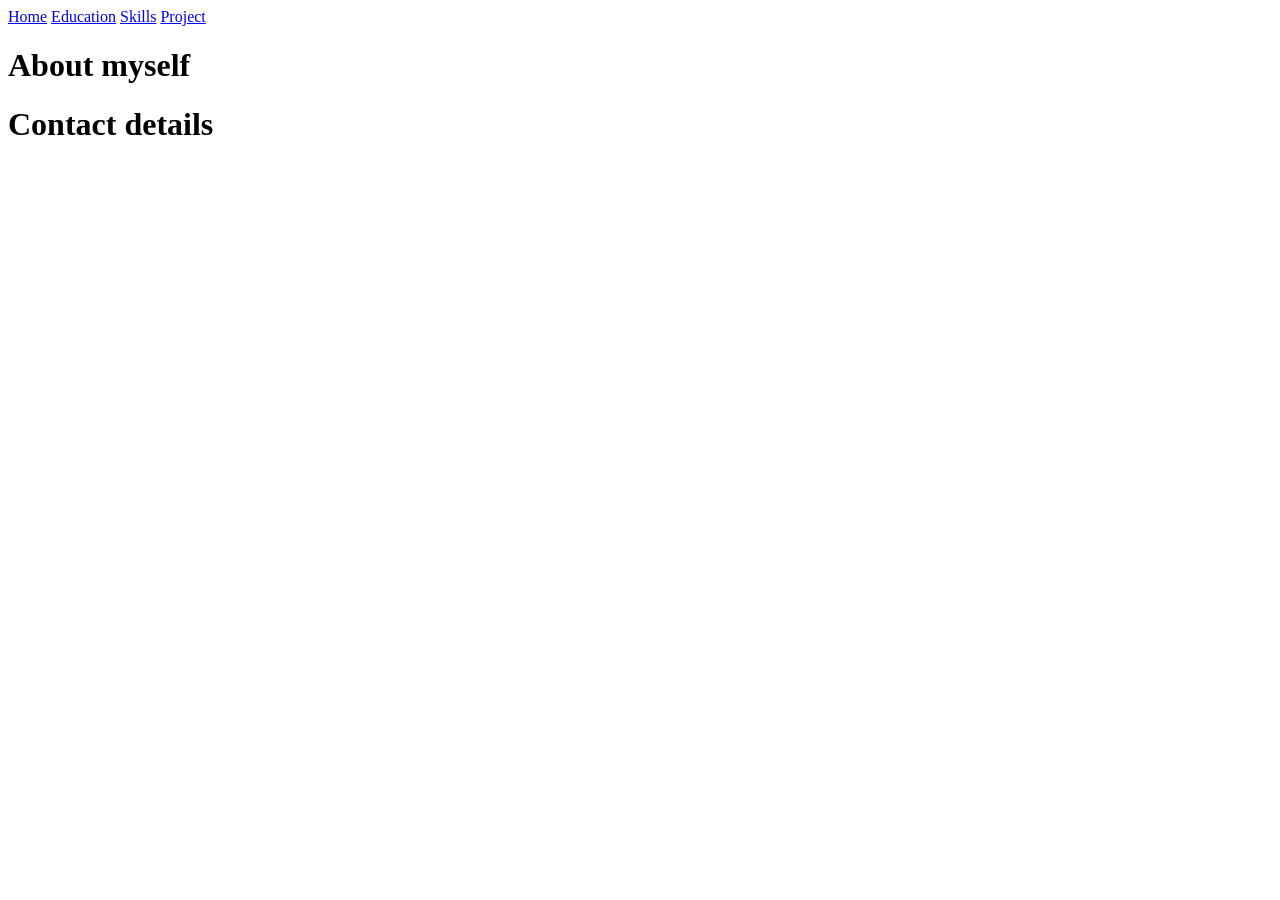
==== index.html @ 816d2840 "Add index file structure" ====
<!DOCTYPE html>
<html lang="en">
<head>
    <meta charset="UTF-8">
    <meta name="viewport" content="width=device-width, initial-scale=1.0">
    <title>My portfolio</title>
</head>
<body>
    <nav>
        <a href="#">Home</a>
        <a href="#">Education</a>
        <a href="#">Skills</a>
        <a href="#">Project</a>
    </nav>

    <h1>About myself</h1>

    <section id="about-myself">
        <p>

        </p>
    </section>

   <h1> Contact details</h1>

   <section id="contact-details">
        <p>
            
        </p>
   </section>

    
</body>
</html>
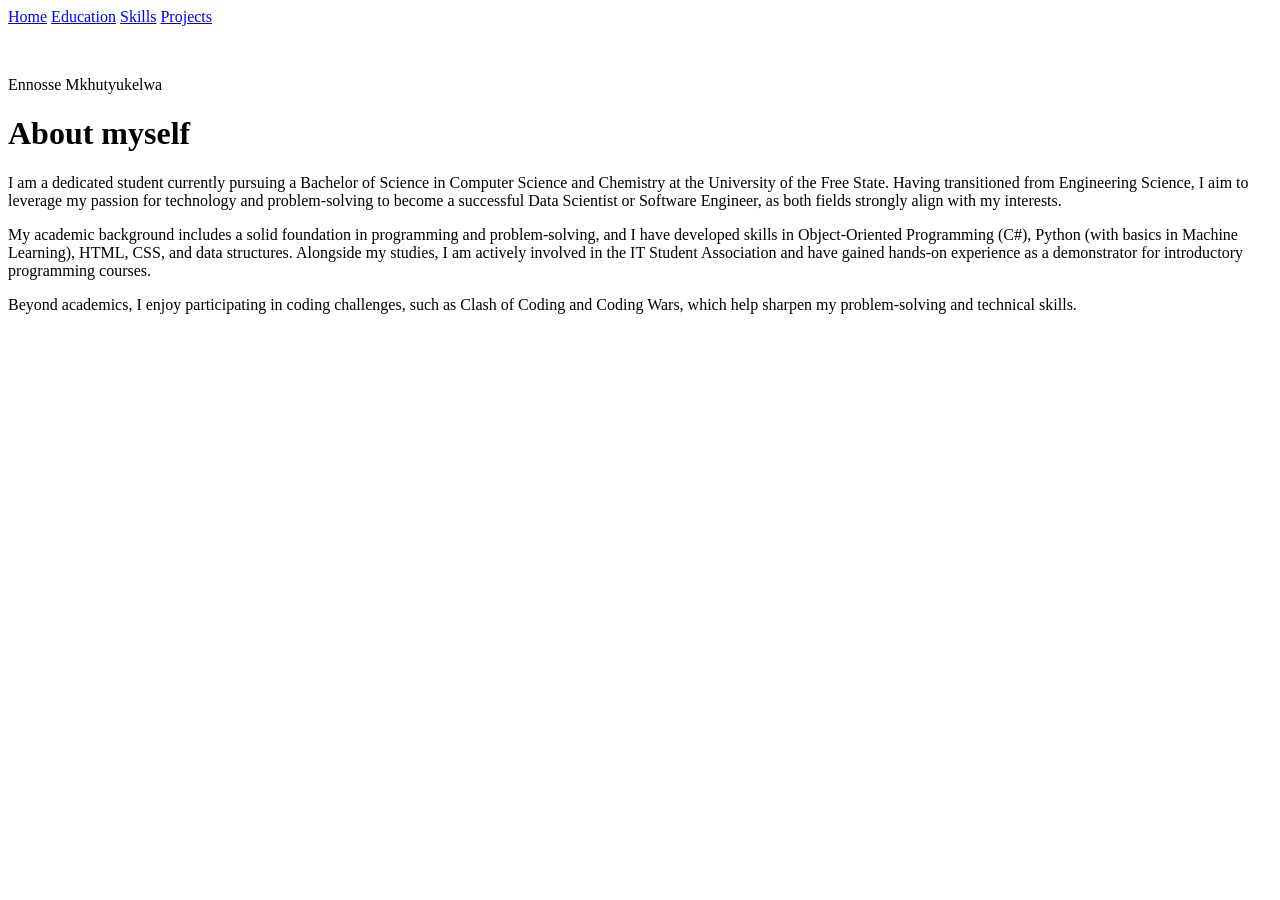
==== commit 6bf3d5ec: "Adds website" ====
--- a/index.html
+++ b/index.html
@@ -10,23 +10,48 @@
         <a href="#">Home</a>
         <a href="#">Education</a>
         <a href="#">Skills</a>
-        <a href="#">Project</a>
+        <a href="#">Projects</a>
     </nav>
 
+
+    <section id="pic-name">
+        <p>
+            <img href="/images/profile.jpg" height="20%" width="20%"/>
+        </p>
+        <p>
+            Ennosse Mkhutyukelwa
+        </p>
+    </section>
     <h1>About myself</h1>
-
+   
     <section id="about-myself">
         <p>
+            I am a dedicated student currently pursuing a Bachelor of Science
+             in Computer Science and Chemistry at the University of the Free State.
+            Having transitioned from Engineering Science, I aim to leverage my passion for technology
+             and problem-solving to become a successful Data Scientist or Software Engineer, as both fields
+              strongly align with my interests.
+        </p>
+        <p>
+            My academic background includes a solid foundation in programming and problem-solving, 
+            and I have developed skills in Object-Oriented Programming (C#), Python (with basics in Machine Learning),
+             HTML, CSS, and data structures. Alongside my studies, I am actively
+             involved in the IT Student Association and have gained hands-on experience
+              as a demonstrator for introductory programming courses.
+        </p>
 
+        <p>
+            Beyond academics, I enjoy participating in coding challenges, 
+            such as Clash of Coding and Coding Wars, which help sharpen my problem-solving and technical skills.
         </p>
     </section>
 
-   <h1> Contact details</h1>
+   
+    <footer>
 
-   <section id="contact-details">
-        <p>
-            
-        </p>
+    </footer>
+
+
    </section>
 
     
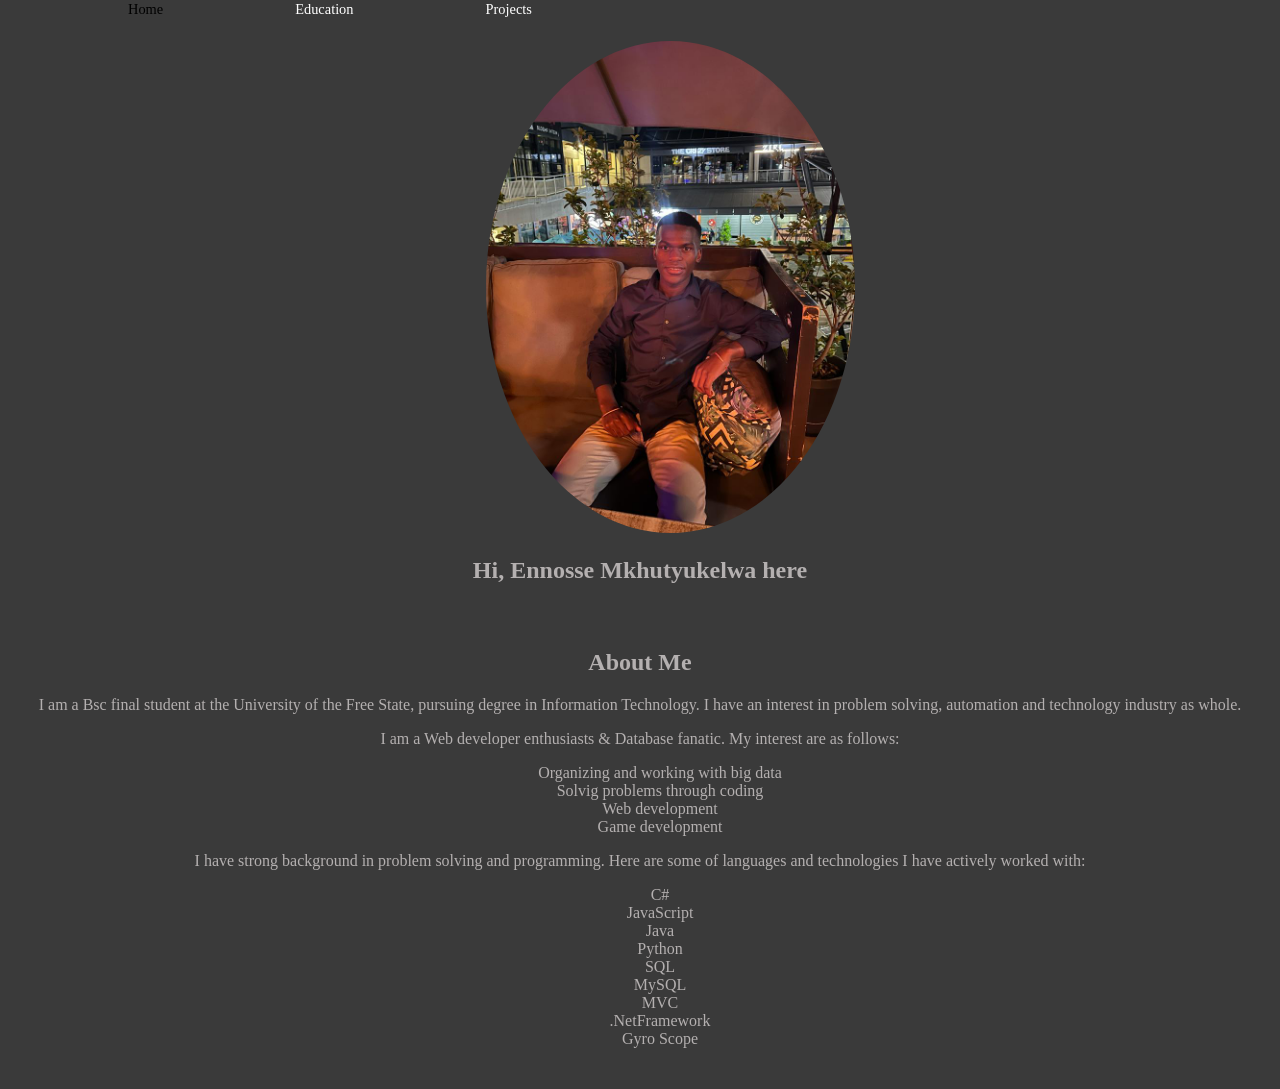
==== commit 73d14e6b: "Adds completed Home page" ====
--- a/index.html
+++ b/index.html
@@ -3,57 +3,66 @@
 <head>
     <meta charset="UTF-8">
     <meta name="viewport" content="width=device-width, initial-scale=1.0">
-    <title>My portfolio</title>
+    <link rel="stylesheet" href="./style.css"/> <!-- Fixed stylesheet link -->
+    <title>Portfolio of Ennosse Mkhutyukelwa</title>
 </head>
 <body>
     <nav>
-        <a href="#">Home</a>
-        <a href="#">Education</a>
-        <a href="#">Skills</a>
-        <a href="#">Projects</a>
+        <a href="./index.html" class="active">Home</a>
+        <a href="./pages/education.html">Education</a>
+        <a href="./pages/projects.html">Projects</a>
     </nav>
-
 
     <section id="pic-name">
         <p>
-            <img href="/images/profile.jpg" height="20%" width="20%"/>
-        </p>
-        <p>
-            Ennosse Mkhutyukelwa
+            <img src="./images/profile.jpg" alt="Profile Picture" /> 
+            <h2>Hi, Ennosse Mkhutyukelwa here</h2>
         </p>
     </section>
-    <h1>About myself</h1>
    
-    <section id="about-myself">
+    <section id="about">
+        <h1>About Me</h1>
+        
         <p>
-            I am a dedicated student currently pursuing a Bachelor of Science
-             in Computer Science and Chemistry at the University of the Free State.
-            Having transitioned from Engineering Science, I aim to leverage my passion for technology
-             and problem-solving to become a successful Data Scientist or Software Engineer, as both fields
-              strongly align with my interests.
-        </p>
-        <p>
-            My academic background includes a solid foundation in programming and problem-solving, 
-            and I have developed skills in Object-Oriented Programming (C#), Python (with basics in Machine Learning),
-             HTML, CSS, and data structures. Alongside my studies, I am actively
-             involved in the IT Student Association and have gained hands-on experience
-              as a demonstrator for introductory programming courses.
+            I am a Bsc final student at the University of the Free State, pursuing degree in
+             Information Technology. I have an interest in problem solving, automation and
+             technology industry as whole.
         </p>
 
         <p>
-            Beyond academics, I enjoy participating in coding challenges, 
-            such as Clash of Coding and Coding Wars, which help sharpen my problem-solving and technical skills.
+            I am a Web developer enthusiasts &amp; Database fanatic. My interest
+            are as follows: 
         </p>
+
+        <ul>
+            <li>Organizing and working with big data</li>
+            <li>Solvig problems through coding</li>
+            <li>Web development</li>
+            <li>Game development</li>
+        </ul>
+
+        <p>
+            I have strong background in problem solving and programming. Here are some
+            of languages and technologies I have actively worked with:
+        </p>
+        <ul>
+            <li>C#</li>
+            <li>JavaScript</li>
+            <li>Java</li>
+            <li>Python</li>
+            <li>SQL</li>
+            <li>MySQL</li>
+            <li>MVC</li>
+            <li>.NetFramework</li>
+            <li>Gyro Scope</li>
+            
+        </ul>
+       
     </section>
 
-   
     <footer>
-
+        <!-- Footer content can go here -->
     </footer>
 
-
-   </section>
-
-    
 </body>
-</html>+</html>
--- a/style.css
+++ b/style.css
@@ -0,0 +1,50 @@
+body {
+    background-color:rgb(58, 58, 58);
+    justify-content: space-between; /* Distributes the columns evenly */
+    padding: 1%; 
+    color:rgb(180, 176, 176);
+    margin: auto;
+    flex:1;
+}
+
+#pic-name img {
+    border-radius: 50%;
+    height:30%;
+    width:30%;
+    object-fit: cover;
+     margin-left: 5%;
+}
+
+section {
+    padding: 1%; 
+    text-align: center;
+}
+
+nav {
+    flex:none;
+    text-align:start;
+    width: 100%;
+    margin-bottom: 20%;
+    position: fixed;
+    top: 0;
+    left: 0;
+    color: white;
+    box-shadow: 0 2% 5% rgba(0, 0, 0, 0.2);
+    z-index: 1000;
+    box-shadow: black;
+}
+
+nav a{
+    text-decoration: none;
+    font-size: 90%;
+    color:white;
+    padding-left: 10%;
+}
+
+nav a.active{
+    color:rgb(0, 0, 0);
+}
+
+section#about ul li{
+    list-style:none;
+}
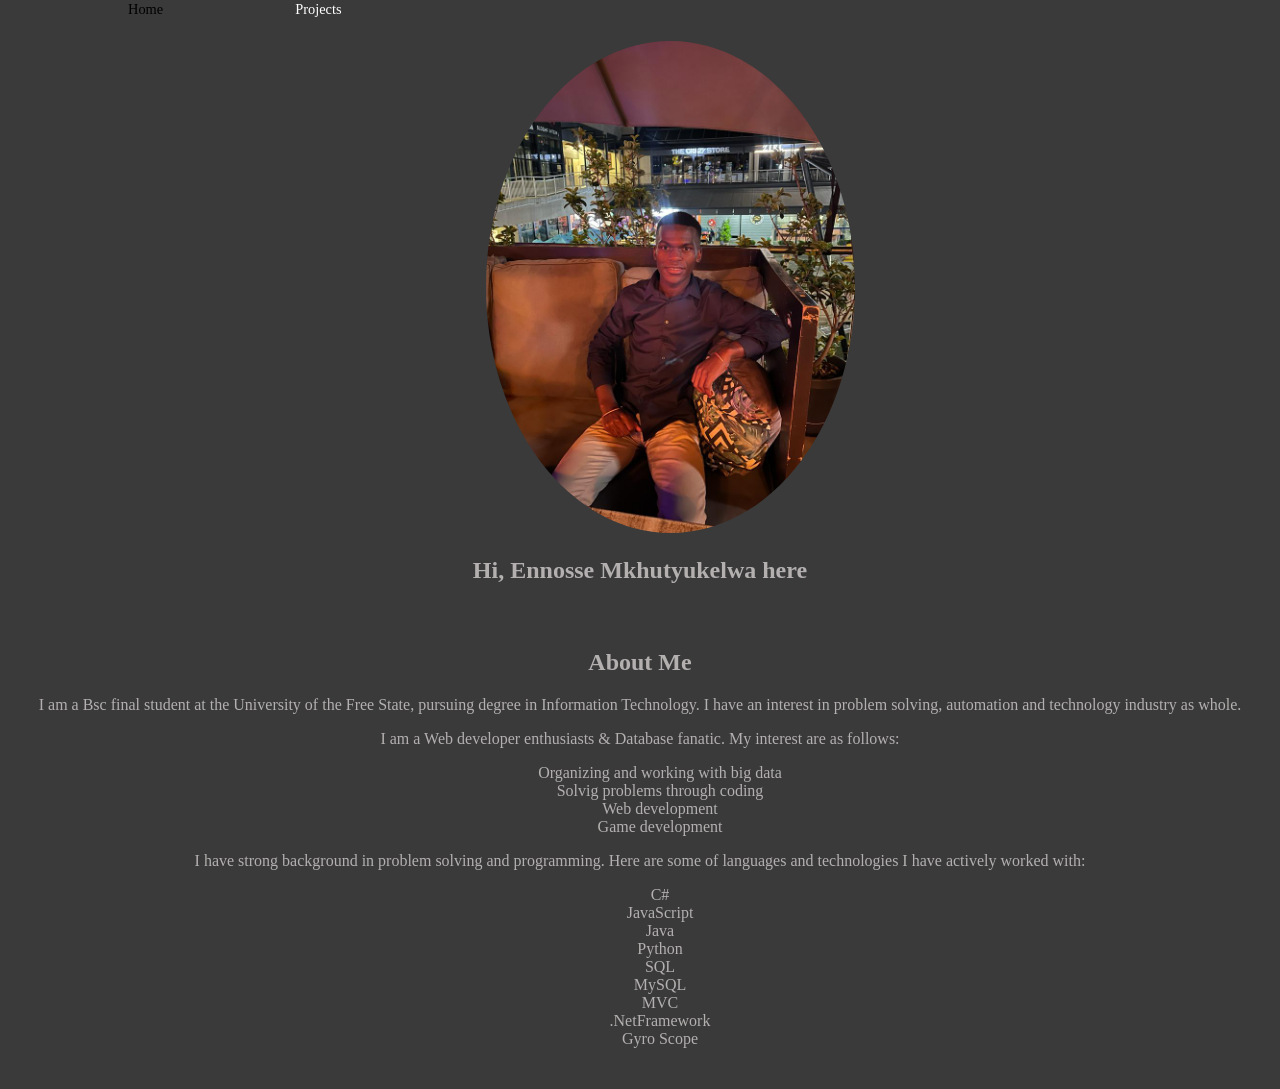
==== commit 70e54da7: "Adds working version of website" ====
--- a/index.html
+++ b/index.html
@@ -9,7 +9,6 @@
 <body>
     <nav>
         <a href="./index.html" class="active">Home</a>
-        <a href="./pages/education.html">Education</a>
         <a href="./pages/projects.html">Projects</a>
     </nav>
 
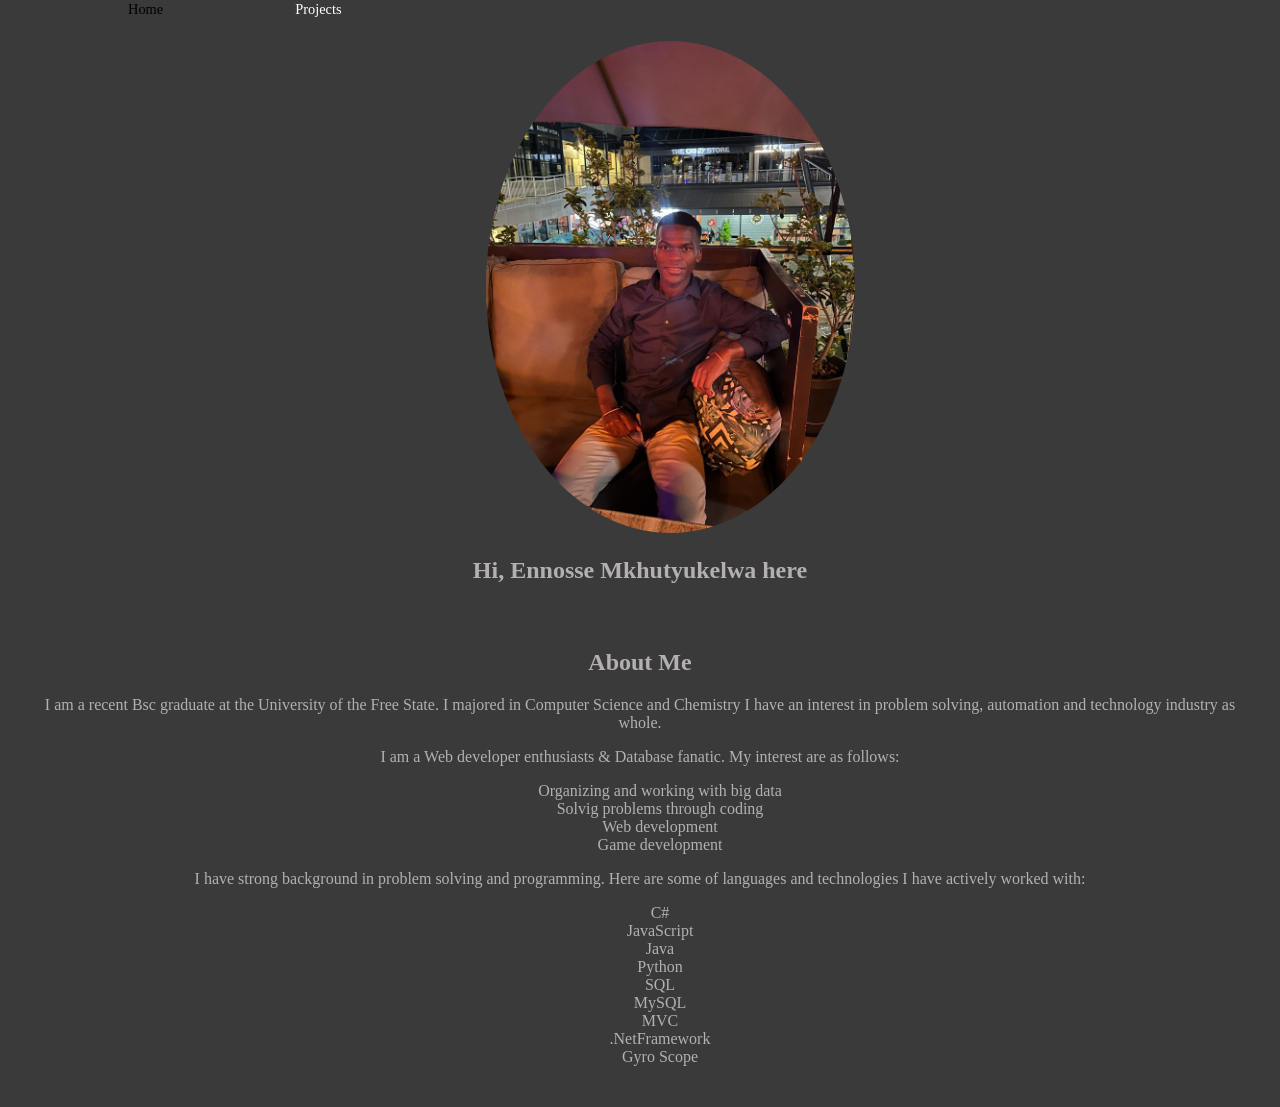
==== commit 5b73e3cf: "Update index.html" ====
--- a/index.html
+++ b/index.html
@@ -23,8 +23,9 @@
         <h1>About Me</h1>
         
         <p>
-            I am a Bsc final student at the University of the Free State, pursuing degree in
-             Information Technology. I have an interest in problem solving, automation and
+            I am a recent Bsc graduate at the University of the Free State. I majored in
+            Computer Science and Chemistry
+            I have an interest in problem solving, automation and
              technology industry as whole.
         </p>
 
--- a/style.css
+++ b/style.css
@@ -34,7 +34,7 @@
     box-shadow: black;
 }
 
-nav a{
+ a{
     text-decoration: none;
     font-size: 90%;
     color:white;
@@ -48,3 +48,14 @@
 section#about ul li{
     list-style:none;
 }
+
+section#projects a{
+    font-size:100%;
+    font-style: underline;
+    font-weight: bold;
+}
+
+section#projects img{
+    width: 30%;
+    height:30%;
+}
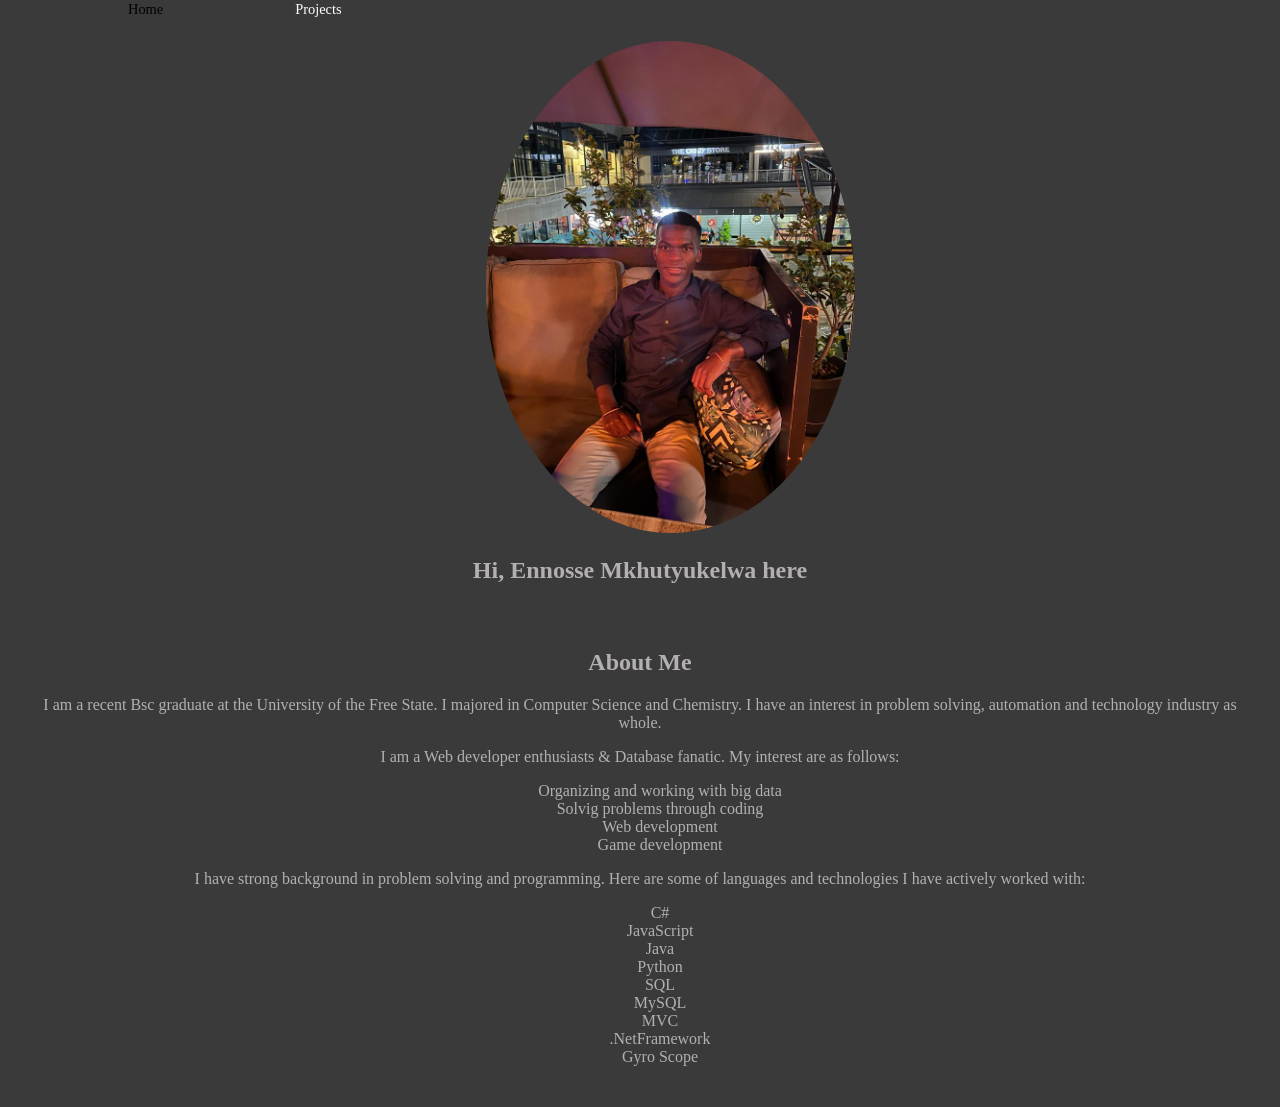
==== commit 5247b526: "Update index.html" ====
--- a/index.html
+++ b/index.html
@@ -24,7 +24,7 @@
         
         <p>
             I am a recent Bsc graduate at the University of the Free State. I majored in
-            Computer Science and Chemistry
+            Computer Science and Chemistry.
             I have an interest in problem solving, automation and
              technology industry as whole.
         </p>
